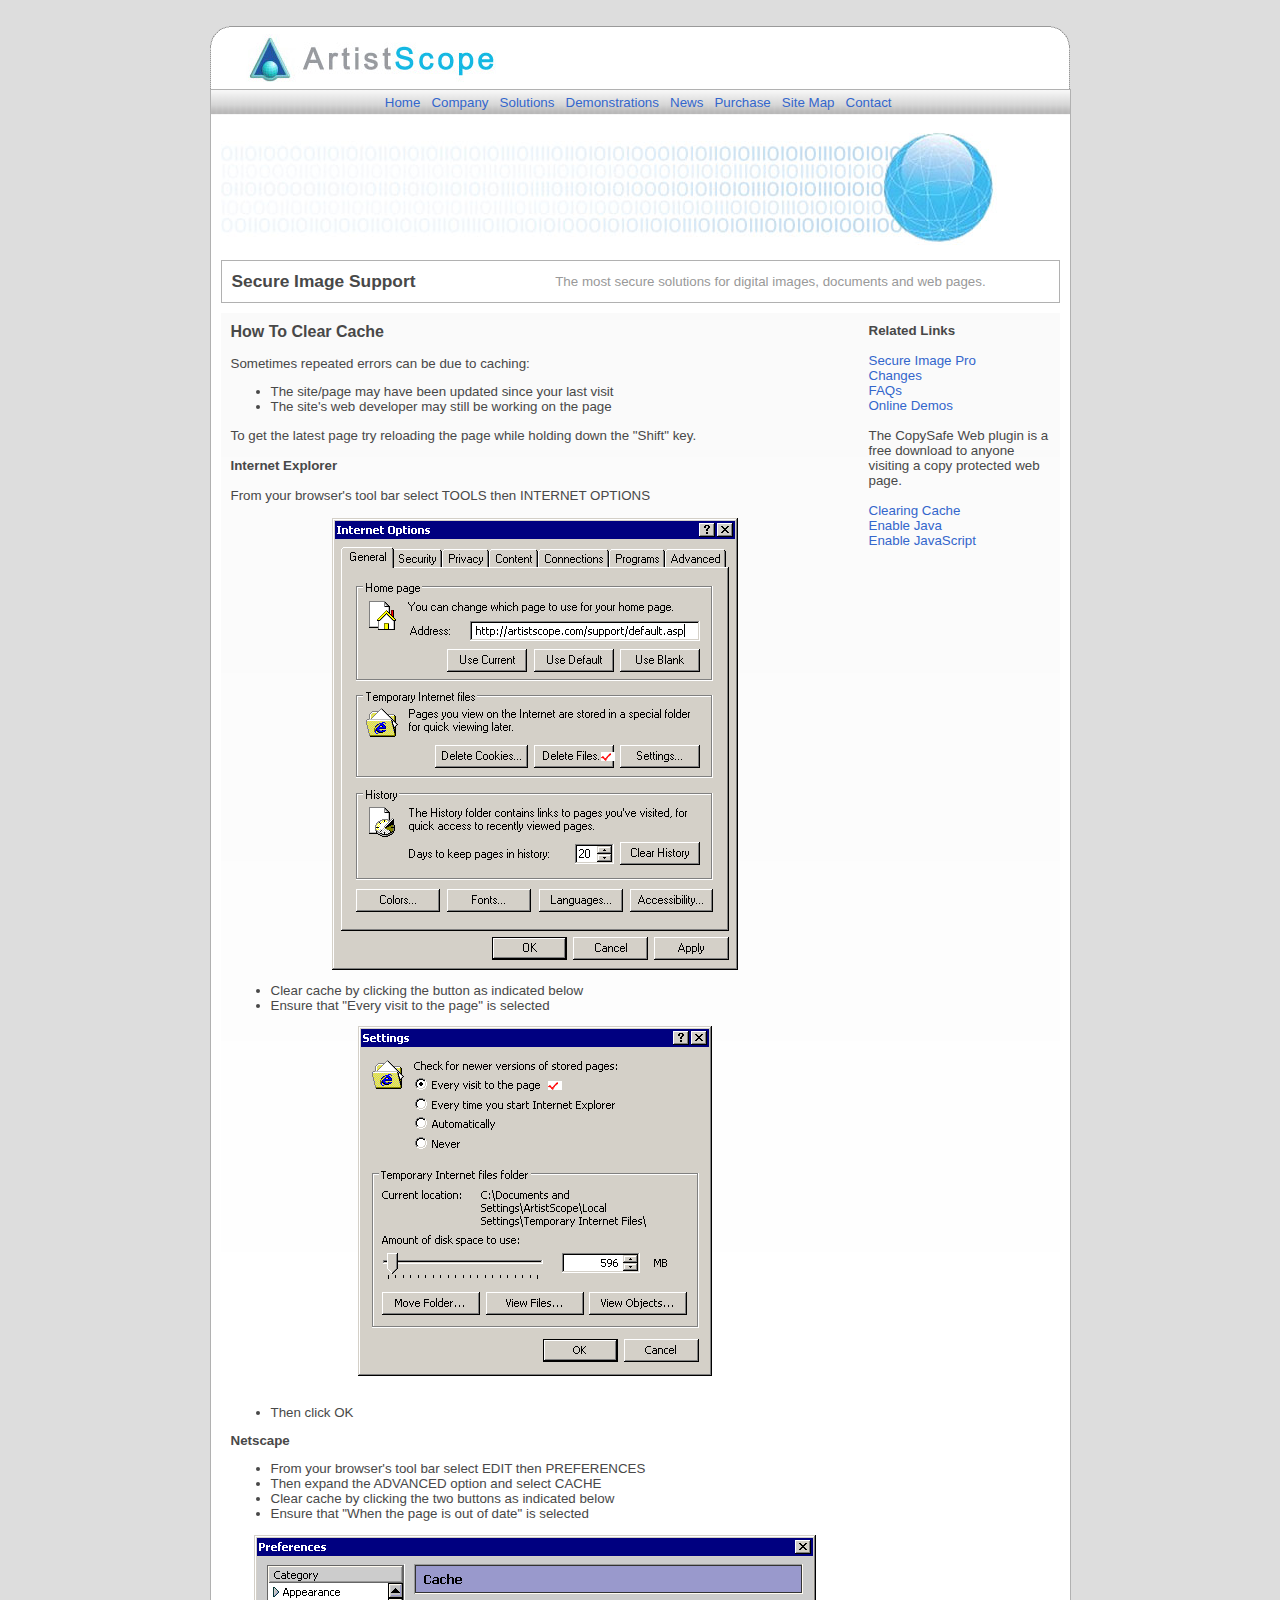
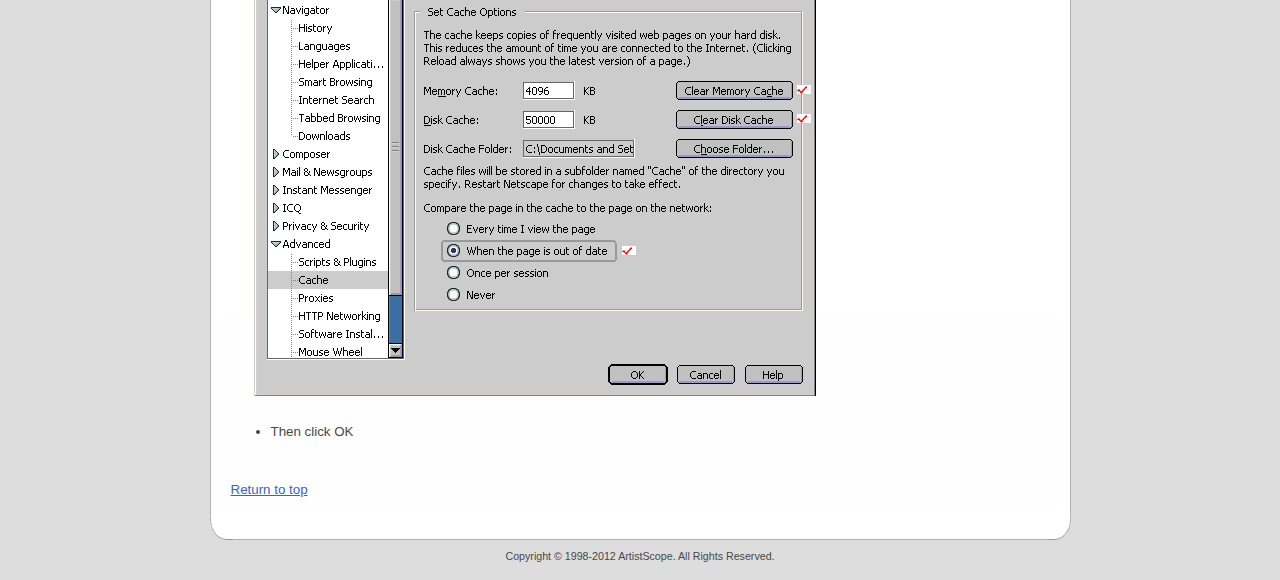
==== download_cache.html @ dd7ea82a "New release" ====
<html>
<head>
<title>ArtistScope</title>
<meta http-equiv="Content-Language" content="en-us">
<meta http-equiv="Content-Type" content="text/html; charset=windows-1252">
<link REL="stylesheet" href="images/style.css" type="text/css">
</head>

<body bgcolor="#DDDDDD" text="#333333" link="#3333FF" vlink="#3333FF" alink="#FF0000">
<a name="top"></a><br>
<div align="center">
  <table border="0" cellpadding="0" cellspacing="0" width="860">
    <tr>
      <td>  <table border="0" cellpadding="0" cellspacing="0" width="860">
    <tr>
      <td dir="ltr" width="30">
      <img alt="" border="0" src="images/corner_top_left_clear.gif" width="30"></td>
            <td dir="ltr" background="images/top_bg.gif"> 
              <table style="border-collapse: collapse;" border="0" cellpadding="0" cellspacing="0">
                <tbody> 
                <tr> 
                  <td><font face="Arial, Helvetica, sans-serif" size="2"> <a href="http://www.artistscope.com"> 
                    <img alt="" src="images/artistscope_toplogo.jpg" border="0" width="280" height="48"></a></font></td>
                </tr>
                </tbody> 
              </table>
            </td>
      <td align="center" dir="ltr" background="images/top_bg.gif">
      <table border="0" cellpadding="0" cellspacing="0" style="border-collapse: collapse" bordercolor="#111111" width="100%" id="AutoNumber1">
        <tr>
          <td width="100%" align="center" height="22" valign="bottom">&nbsp;
          </td>
        </tr>
      </table>
</td>
      <td dir="ltr" width="30">
      <img alt="" border="0" src="images/corner_top_right_clear.gif" width="30"></td>
    </tr>
  </table></td>
    </tr>
    <tr>
      <td>
  <table align="center" border="0" cellpadding="0" cellspacing="0" width="100%">
    <tr>
      <td width="100%" bgcolor="#B1B1B1" dir="ltr" colspan="3">
      <img alt="" border="0" src="images/clr1x10.gif" width="10" height="1"></td>
    </tr>
    <tr>
      <td nowrap height="25" width="1" bgcolor="#B1B1B1"><img alt="" border="0" src="images/clr1x10.gif" width="1" height="1"></td>
            <td class="text" width="100%" nowrap height="25" background="images/menu_bg.gif" align="center"> 
              <a href="http://www.artistscope.com/default.asp">Home</a>&nbsp;&nbsp; 
              <a href="http://www.artistscope.com/company.asp">Company</a>&nbsp;&nbsp; 
              <a href="http://www.artistscope.com/solutions.asp">Solutions</a>&nbsp;&nbsp; 
              <a href="http://www.artistscope.com/demonstrations.asp">Demonstrations</a>&nbsp;&nbsp; 
              <a href="http://www.artistscope.com/news.asp">News</a>&nbsp;&nbsp; 
              <a href="http://www.artistscope.com/registrations.asp">Purchase</a>&nbsp;&nbsp; 
              <a href="http://www.artistscope.com/sitemap.asp">Site Map</a>&nbsp;&nbsp; 
              <a href="http://www.artistscope.com/contact.asp">Contact</a>&nbsp;</td>
      <td width="1" nowrap height="25" bgcolor="#B1B1B1"><img alt="" border="0" src="images/clr1x10.gif" width="1" height="1"></td>
    </tr>
  </table></td>
    </tr>
    <tr>
      <td><table border="0" cellpadding="0" cellspacing="0" width="861">
    <tr>
    <td width="1" bgcolor="#B1B1B1"><img border="0" src="images/clr1x10.gif" width="1"></td>
            <td align="center" valign="top" width="859"> 
              <table border="0" cellpadding="10" cellspacing="0" width="100%" bgcolor="#FFFFFF">
      <tr>
        <td width="100%">
<table border="0" width="100%" cellpadding="0" cellspacing="0" >
    <tr>
      <td>
        <img border="0" src="images/artis_838_125.jpg" alt="Secure copy protection solutions for all tasks."></td>
    </tr>
    <tr>
      <td><img border="0" src="images/clr1x10.gif" height="10"></td>
    </tr>
    <tr>
      <td>
      <table border="0" cellpadding="10" cellspacing="0" style="BORDER: 1px solid #B1B1B1;; border-collapse:collapse" width="100%">
          <tr>
                              <td nowrap class="lgText" align="left"><b>Secure 
                                Image Support</b></td>
            <td align="center" class="textGray">The most secure solutions for 
            digital images, documents and web pages.</td>
          </tr>
        </table>
      </td>
    </tr>
    <tr>
      <td><img border="0" src="images/clr1x10.gif" height="10"></td>
    </tr>
    <tr>
      <td valign="top" dir="ltr" background="images/table_shade_down_long.jpg">
        <table border="0" cellpadding="0" cellspacing="0">
          <tr>
            <td valign="top" width="628">
            <table border="0" cellpadding="10" cellspacing="0" style="border-collapse: collapse" bordercolor="#111111" width="100%" id="AutoNumber2">
              <tr>
                                    <td class="text" width="628" dir="ltr" align="left" valign="top"><b><font size="3">How 
                                      To Clear Cache</font></b><br>
                <br>
                Sometimes repeated errors can be due to caching:<br>
                <ul>
                      <li class="text">The site/page may have been updated since your last visit</li>
                      <li class="text">The site's web developer may still be working on the page</li>
                    </ul>
                    To get the latest page try reloading the page while holding 
                                      down the &quot;Shift&quot; key. <br>
                                      <br>
                    <b>Internet Explorer </b><br><br>
                    From your browser's tool bar select TOOLS then INTERNET OPTIONS<br><br>
                    <div align="center">
                      <img src="images/ie-cache.gif" style="border: medium none"></div>
                <ul>
                  <li class="text">Clear cache by clicking the button as indicated below</li>
                  <li class="text">Ensure that &quot;Every visit to the page&quot; is selected</li>
                </ul>
                <div align="center">
                        <img src="images/ie-cache-set.gif" style="border: medium none"></div><br>
                      <ul>
                      <li class="text">Then click OK</li>
                    </ul>
                        
                    <b>Netscape </b><br>
                    <ul>
                      <li class="text">From your browser's tool bar select EDIT then PREFERENCES</li>
                     <li class="text">Then expand the ADVANCED option and select CACHE</li>
                     <li class="text">Clear cache by clicking the two buttons as indicated below</li>
                     <li class="text">Ensure that &quot;When the page is out of date&quot; is selected</li>
                    </ul>
                        <div align="center">
                        <img src="images/netscape-cache.gif" style="border: medium none"></div><br>
                      <ul>
                      <li class="text">Then click OK</li>
                    </ul>
                <p>
                    <br><br>
                    <a href="#top"><u>Return to top</u></a>
</td>
              </tr>
            </table>
            </td>
            <td><img border="0" src="images/clr1x10.gif" width="10"></td>
                                  <td valign="top"> 
                                    <table border="0" cellpadding="10" cellspacing="0" width="100%">
                                      <tr> 
                                        
                                    <td width="200" class="text" dir="ltr"><b>Related 
                                      Links</b><br>
                                      <br>
                                      <a href="http://www.artistscope.com/secure_image_protection.asp">Secure 
                                      Image Pro</a><br>
                                      <a href="http://www.artistscope.com/secure_image_protection_changes.asp">Changes</a><br>
                                      <a href="http://www.artistscope.com/secure_image_protection_faq.asp">FAQs</a><br>
                                      <a href="http://www.artistscope.com/secure_image_demos.asp">Online 
                                      Demos</a><br>
                                      <br>
                                      The CopySafe Web plugin is a free download 
                                      to anyone visiting a copy protected web 
                                      page.<br>
                                      <br>
                                      <a href="download_cache.html">Clearing Cache</a> 
                                      <br>
                                      <a href="download_java.html">Enable Java</a><br>
                                      <a href="download_javascript.html">Enable 
                                      JavaScript</a> <br>
                                          <img border="0" src="images/clear.gif" width="162" height="8"></td>
                                      </tr>
                                    </table>
                                  </td>
          </tr>
          </table>
      </td>
    </tr>
  </table>
        </td>
      </tr>
    </table>

      </td>
      <td width="1" bgcolor="#B1B1B1"><img border="0" src="images/clr1x10.gif" width="1"></td>
    </tr>
  </table></td>
    </tr>
    <tr>
      <td><table border="0" cellpadding="0" cellspacing="0" width="100%">
  <tr>
    <td width="25">
    <img alt="" border="0" src="images/corner_bot_left_clear.gif" width="23" height="23"></td>
    <td width="100%" background="images/bot_bg.gif">&nbsp;</td>
    <td width="25">
    <img alt="" border="0" src="images/corner_bot_right_clear.gif" width="23" height="23"></td>
  </tr>
</table></td>
    </tr>
    <tr>
      <td align="center"><table border="0" cellpadding="10" cellspacing="0" width="100%">
  <tr>
    <td width="100%" align="center">
              <div class="smText">Copyright &#169; 1998-2012 ArtistScope. All 
                Rights Reserved.</div>
            </td>
  </tr>
</table></td>
    </tr>
  </table>
  
</div>

</body>

</html>
---- images/style.css ----
A {
    FONT-SIZE: 10pt;
    color: #3366CC;
    FONT-FAMILY: Verdana, Arial, Helvetica, sans-serif;
    TEXT-DECORATION: none
}

A:hover {
    FONT-SIZE: 10pt;
    COLOR: FF0000;
    FONT-FAMILY: Verdana, Arial, Helvetica, sans-serif;
    TEXT-DECORATION: underline
}

.lgText {
	font-family: Verdana, Arial, Helvetica, sans-serif;
	font-size: 13pt;
	color: #484848;
}

.text {
	font-family: Verdana, Arial, Helvetica, sans-serif;
	font-size: 10pt;
	color: #484848;
}

.smText {
	font-family: Verdana, Arial, Helvetica, sans-serif;
	font-size: 8pt;
	color: #484848;
}


.textGray {
	font-family: Verdana, Arial, Helvetica, sans-serif;
	font-size:10pt;
	color: #999999;
}

.smTextGray {
	font-family: Verdana, Arial, Helvetica, sans-serif;
	font-size: 8pt;
	color: #999999;
}

.textBold {
	font-family: Verdana, Arial, Helvetica, sans-serif;
	font-size: 10pt;
	font-weight: bold;
}
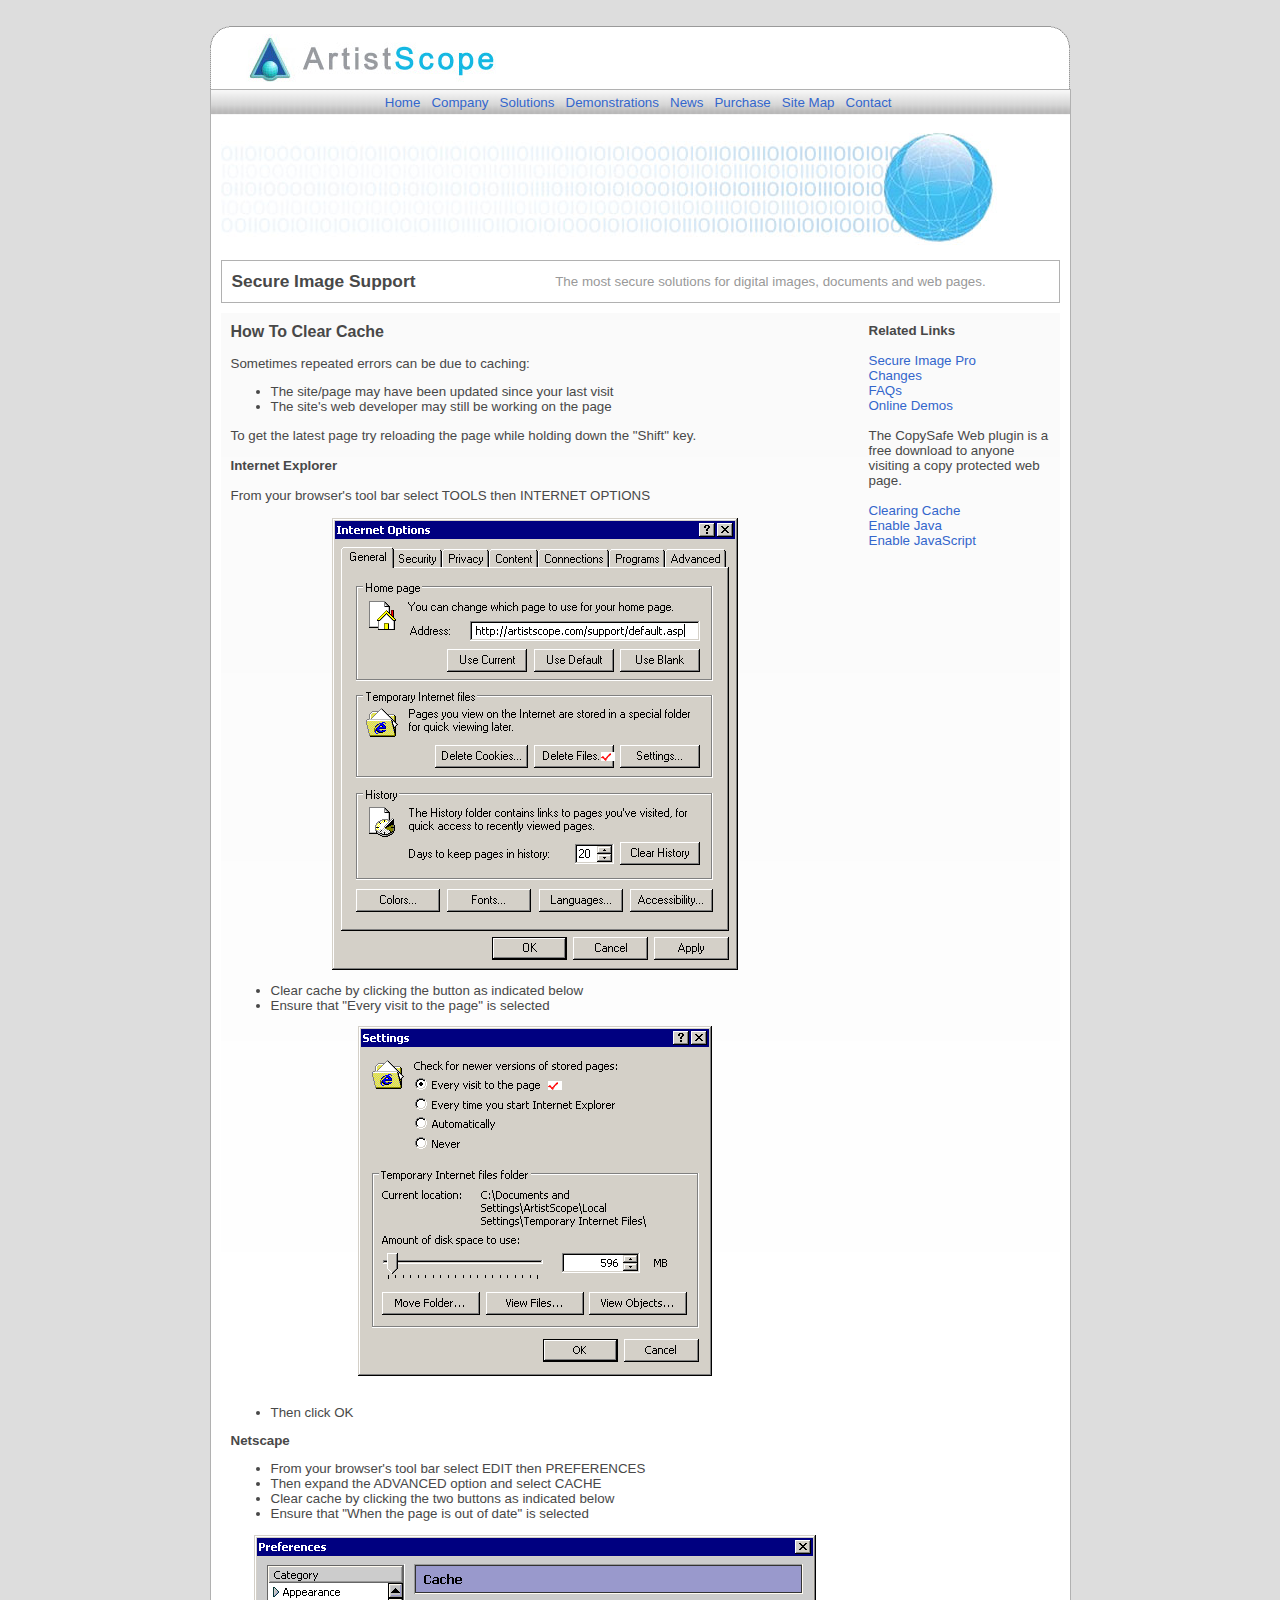
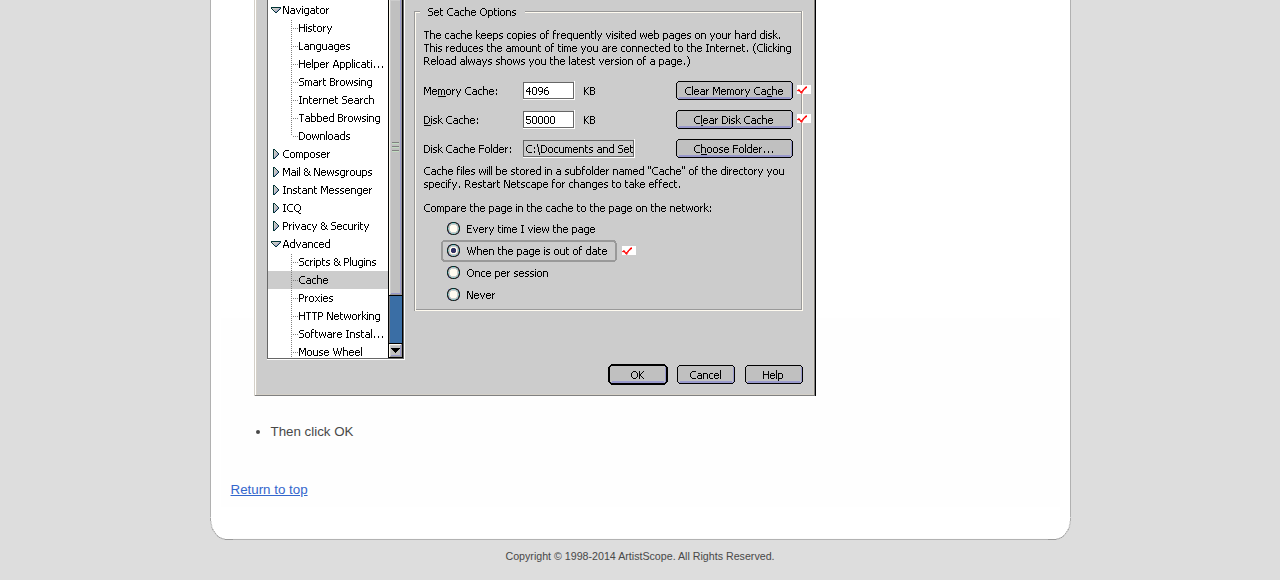
==== commit 390e7a7c: "Added login requirement to upload functions and simplified Java checks." ====
--- a/download_cache.html
+++ b/download_cache.html
@@ -199,7 +199,7 @@
       <td align="center"><table border="0" cellpadding="10" cellspacing="0" width="100%">
   <tr>
     <td width="100%" align="center">
-              <div class="smText">Copyright &#169; 1998-2012 ArtistScope. All 
+              <div class="smText">Copyright &#169; 1998-2014 ArtistScope. All 
                 Rights Reserved.</div>
             </td>
   </tr>
